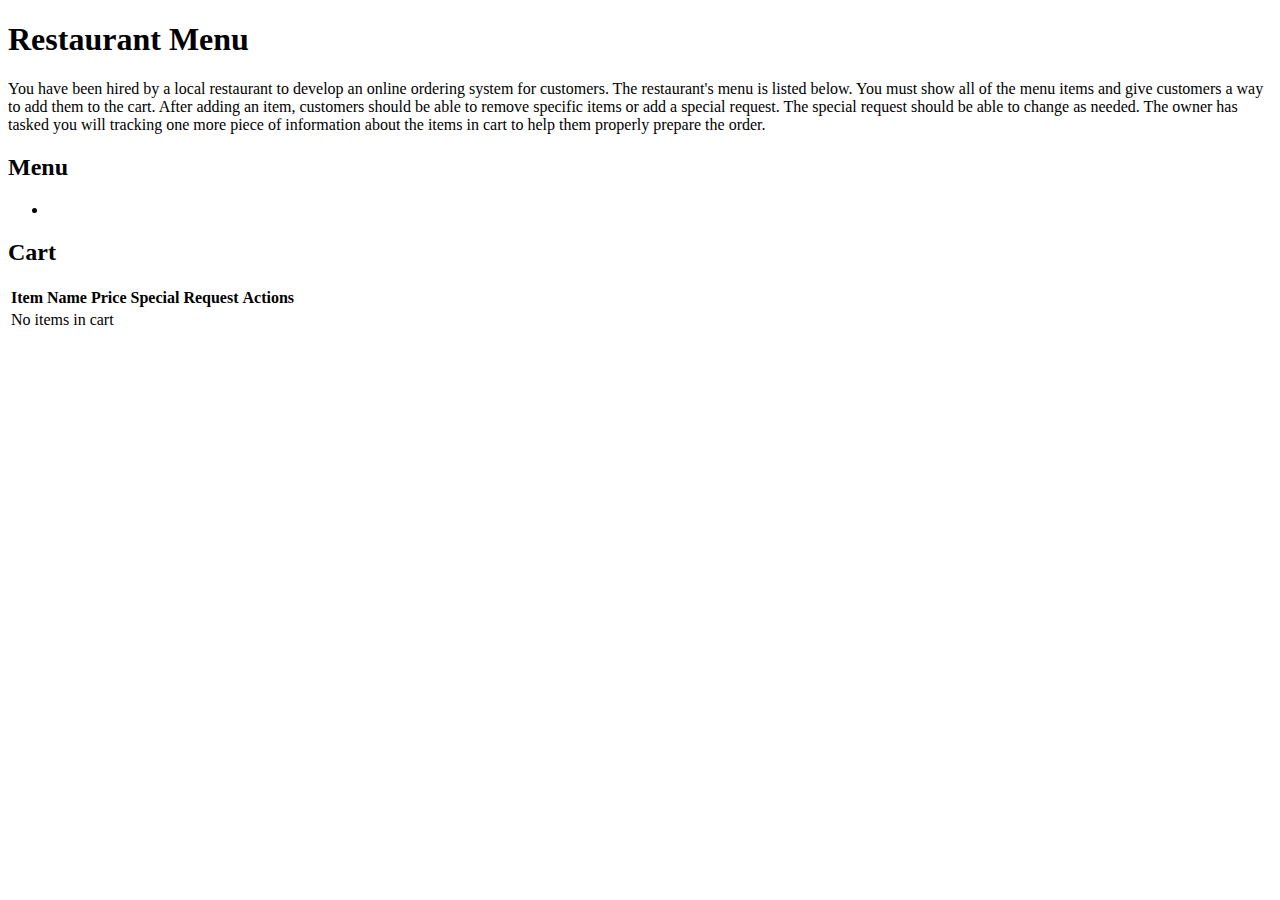
==== midterm/index.html @ 8a0082df "added Java Script file" ====
<!DOCTYPE html>
<html lang="en">
  <head>
    <meta charset="UTF-8" />
    <meta name="viewport" content="width=device-width, initial-scale=1.0" />
    <title>Midterm Restaurant</title>
  </head>
  <body>
    <h1>Restaurant Menu</h1>
    <p>
      You have been hired by a local restaurant to develop an online ordering
      system for customers. The restaurant's menu is listed below. You must show
      all of the menu items and give customers a way to add them to the cart.
      After adding an item, customers should be able to remove specific items or
      add a special request. The special request should be able to change as
      needed. The owner has tasked you will tracking one more piece of
      information about the items in cart to help them properly prepare the
      order.
    </p>
    <h2>Menu</h2>
    <ul id="menu">
      <li></li>
    </ul>
    <h2>Cart</h2>
    <table id="cart">
      <tr>
        <th>Item Name</th>
        <th>Price</th>
        <th>Special Request</th>
        <th>Actions</th>
      </tr>
      <tr id="no-items">
        <td colspan="4">No items in cart</td>
      </tr>
      <tr></tr>
    </table>
    <script src="js/script.js"></script>
  </body>
</html>
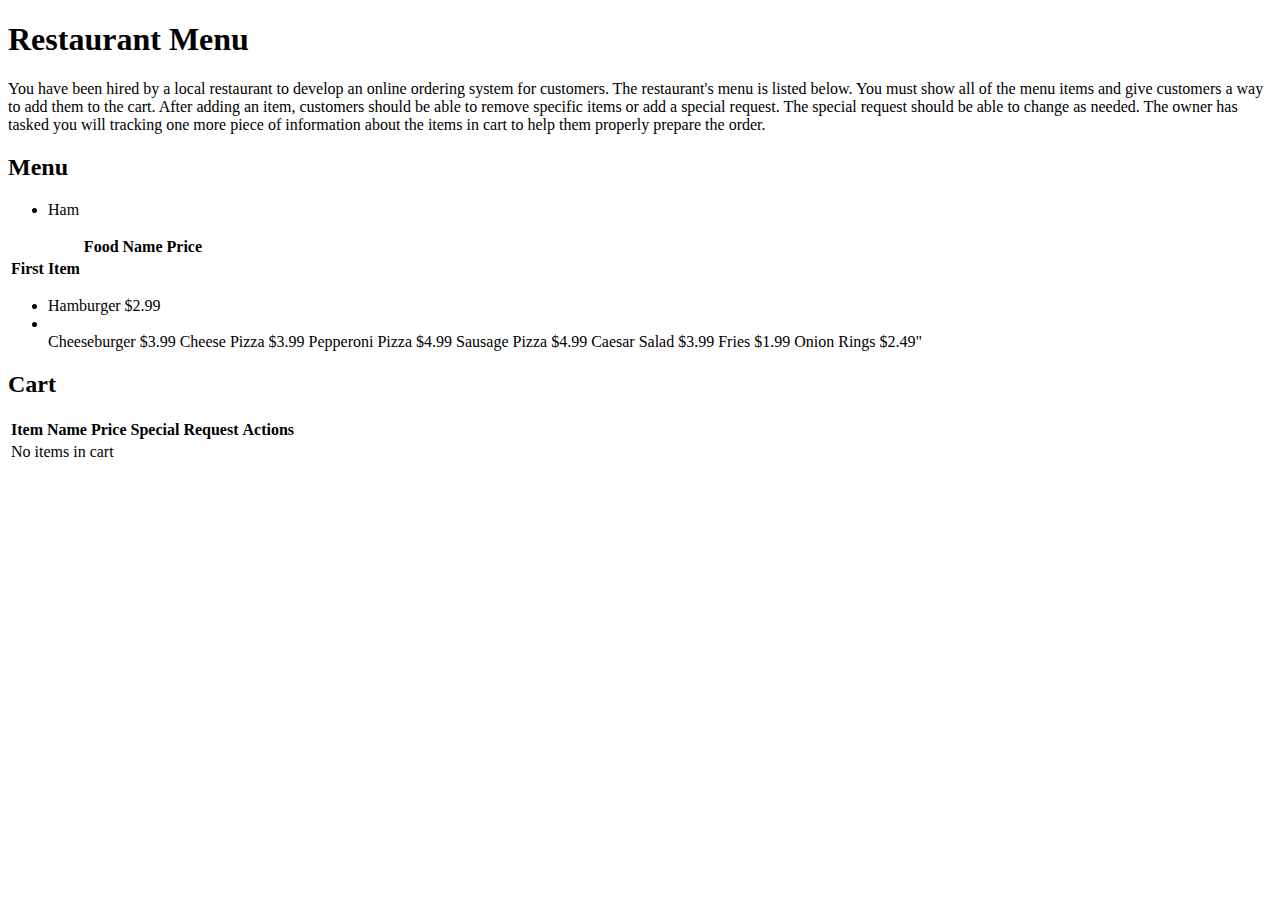
==== commit e9f315a2: "Add another table" ====
--- a/midterm/index.html
+++ b/midterm/index.html
@@ -18,21 +18,41 @@
       order.
     </p>
     <h2>Menu</h2>
+    <table>
+      <tr>
+        <th></th>
+        <th>Food Name</th>
+        <th>Price</th>
+      </tr>
+      <tr>
+        <th>First Item</th>
+          <ul>
+            <li>Ham</li>
+          </ul>
+      </tr>
+    </table>
     <ul id="menu">
-      <li></li>
+      <li>
+        Hamburger $2.99</li>
+        <li></li>
+        Cheeseburger $3.99 Cheese Pizza $3.99 Pepperoni Pizza
+        $4.99 Sausage Pizza $4.99 Caesar Salad $3.99 Fries $1.99 Onion Rings
+        $2.49"
+      </li>
     </ul>
     <h2>Cart</h2>
-    <table id="cart">
-      <tr>
-        <th>Item Name</th>
-        <th>Price</th>
-        <th>Special Request</th>
-        <th>Actions</th>
-      </tr>
-      <tr id="no-items">
-        <td colspan="4">No items in cart</td>
-      </tr>
-      <tr></tr>
+    <table>
+      <tbody id="cart">
+        <tr>
+          <th>Item Name</th>
+          <th>Price</th>
+          <th>Special Request</th>
+          <th>Actions</th>
+        </tr>
+        <tr id="no_items">
+          <td colspan="4">No items in cart</td>
+        </tr>
+      </tbody>
     </table>
     <script src="js/script.js"></script>
   </body>
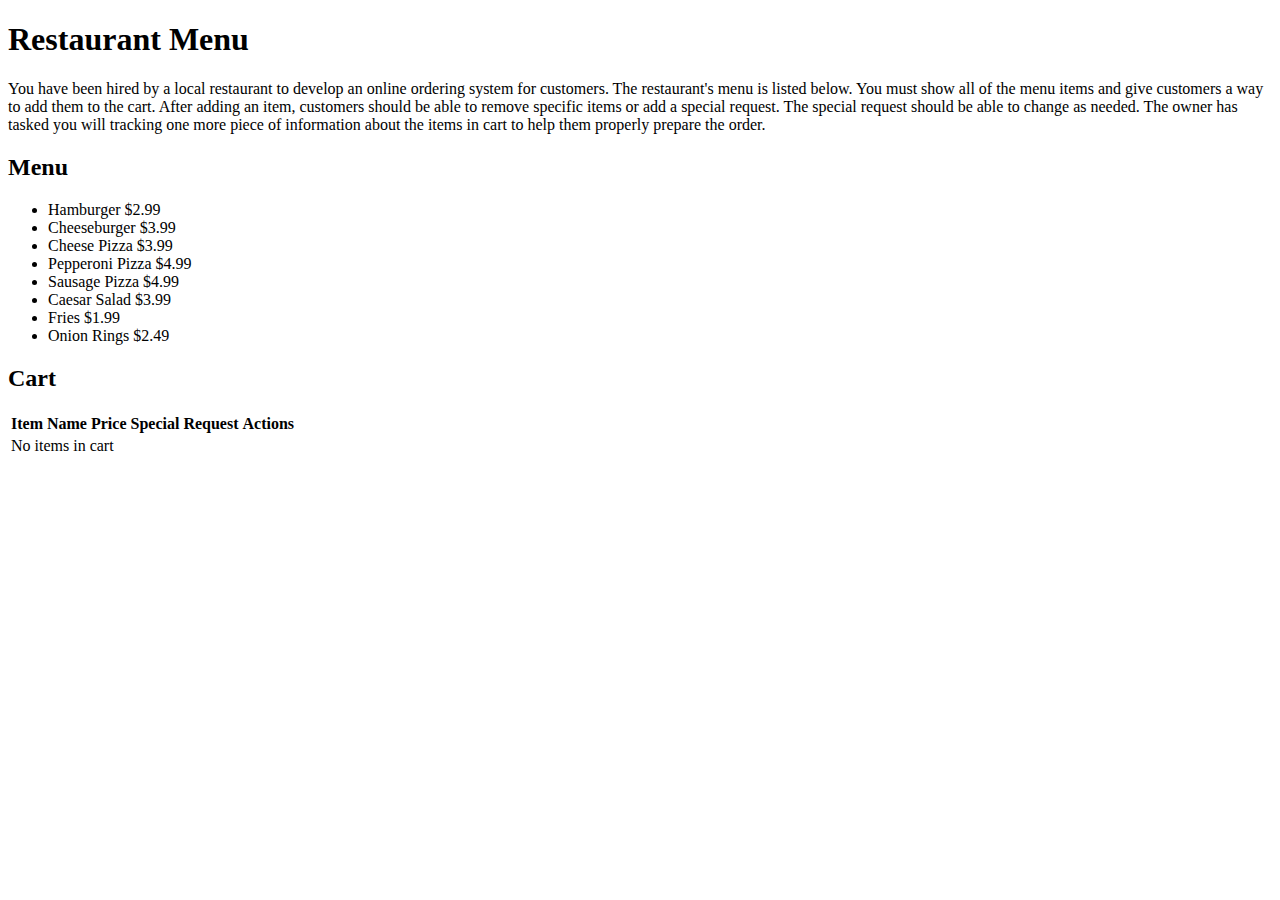
==== commit 3c8eb7fa: "Removed new table that didn't work. Updated ul" ====
--- a/midterm/index.html
+++ b/midterm/index.html
@@ -18,27 +18,15 @@
       order.
     </p>
     <h2>Menu</h2>
-    <table>
-      <tr>
-        <th></th>
-        <th>Food Name</th>
-        <th>Price</th>
-      </tr>
-      <tr>
-        <th>First Item</th>
-          <ul>
-            <li>Ham</li>
-          </ul>
-      </tr>
-    </table>
     <ul id="menu">
-      <li>
-        Hamburger $2.99</li>
-        <li></li>
-        Cheeseburger $3.99 Cheese Pizza $3.99 Pepperoni Pizza
-        $4.99 Sausage Pizza $4.99 Caesar Salad $3.99 Fries $1.99 Onion Rings
-        $2.49"
-      </li>
+      <li>Hamburger $2.99</li>
+      <li>Cheeseburger $3.99</li>
+      <li>Cheese Pizza $3.99</li>
+      <li>Pepperoni Pizza $4.99</li>
+      <li>Sausage Pizza $4.99</li>
+      <li>Caesar Salad $3.99</li>
+      <li>Fries $1.99</li>
+      <li>Onion Rings $2.49</li>
     </ul>
     <h2>Cart</h2>
     <table>
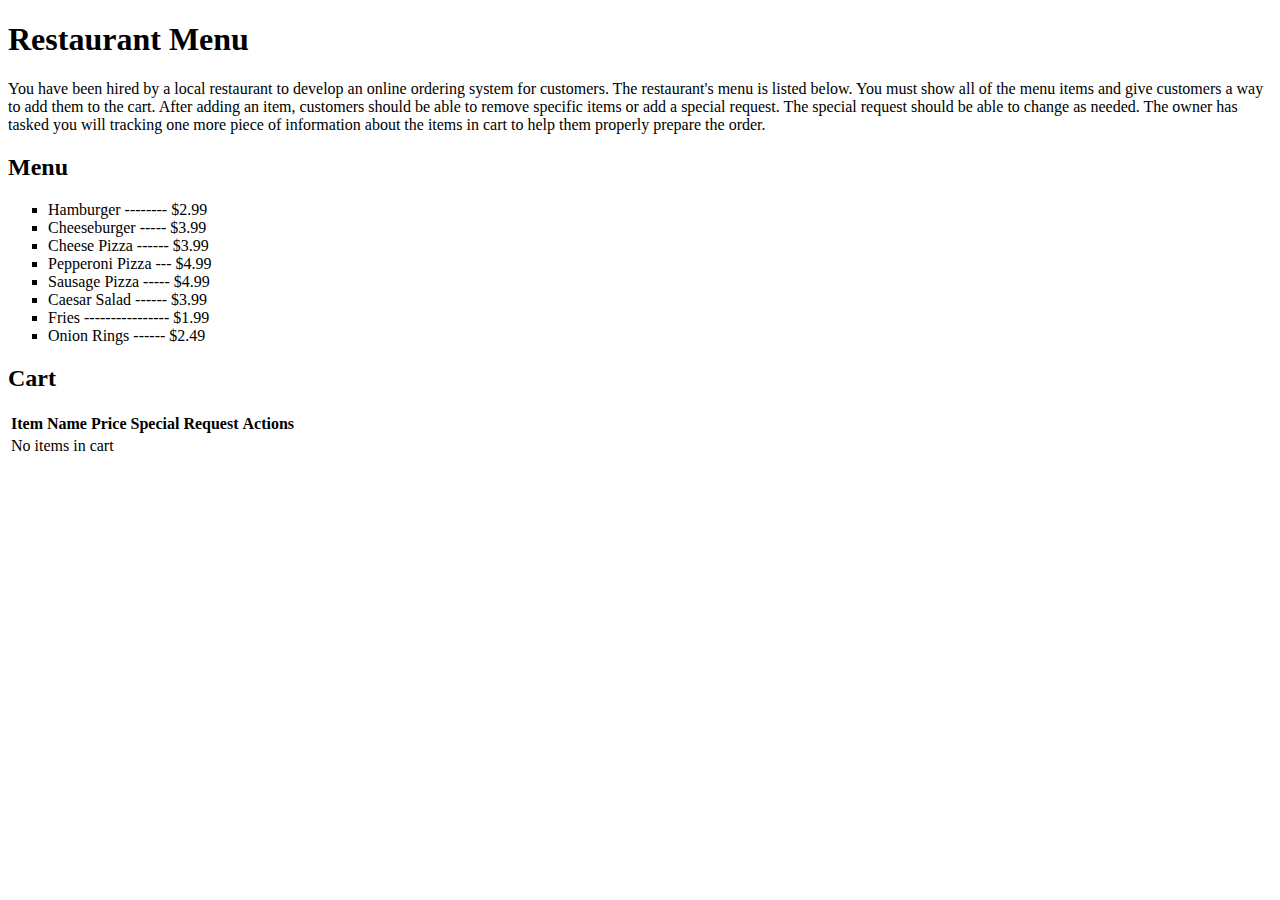
==== commit d8748c04: "Square bullet in unordered list" ====
--- a/midterm/index.html
+++ b/midterm/index.html
@@ -18,15 +18,15 @@
       order.
     </p>
     <h2>Menu</h2>
-    <ul id="menu">
-      <li>Hamburger $2.99</li>
-      <li>Cheeseburger $3.99</li>
-      <li>Cheese Pizza $3.99</li>
-      <li>Pepperoni Pizza $4.99</li>
-      <li>Sausage Pizza $4.99</li>
-      <li>Caesar Salad $3.99</li>
-      <li>Fries $1.99</li>
-      <li>Onion Rings $2.49</li>
+    <ul id="menu" style="list-style-type: square">
+      <li>Hamburger -------- $2.99</li>
+      <li>Cheeseburger ----- $3.99</li>
+      <li>Cheese Pizza ------ $3.99</li>
+      <li>Pepperoni Pizza --- $4.99</li>
+      <li>Sausage Pizza ----- $4.99</li>
+      <li>Caesar Salad ------ $3.99</li>
+      <li>Fries ---------------- $1.99</li>
+      <li>Onion Rings ------ $2.49</li>
     </ul>
     <h2>Cart</h2>
     <table>
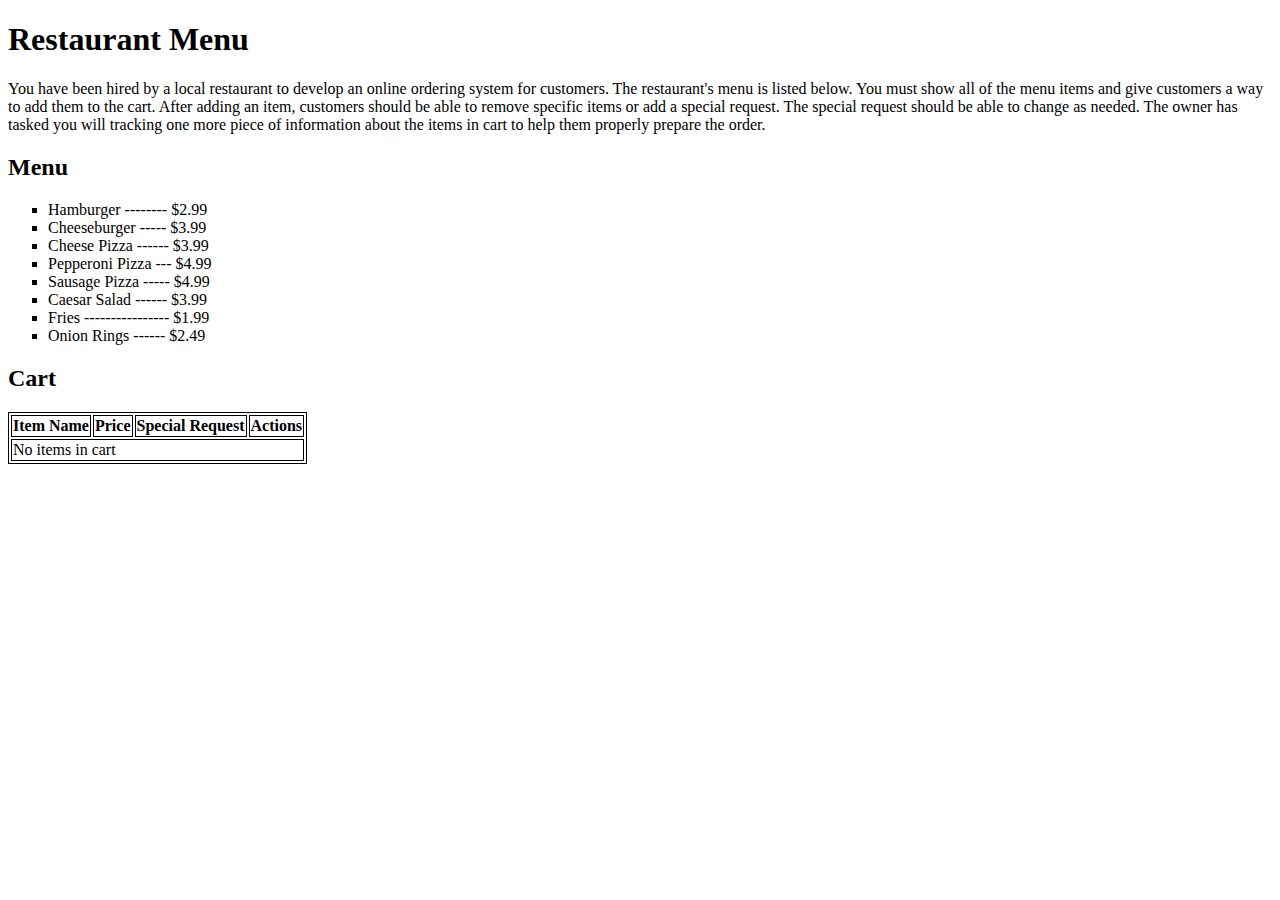
==== commit 4b56eba7: "Added style to table" ====
--- a/midterm/index.html
+++ b/midterm/index.html
@@ -4,6 +4,13 @@
     <meta charset="UTF-8" />
     <meta name="viewport" content="width=device-width, initial-scale=1.0" />
     <title>Midterm Restaurant</title>
+    <style>
+      table,
+      th,
+      td {
+        border: 1px solid;
+      }
+    </style>
   </head>
   <body>
     <h1>Restaurant Menu</h1>
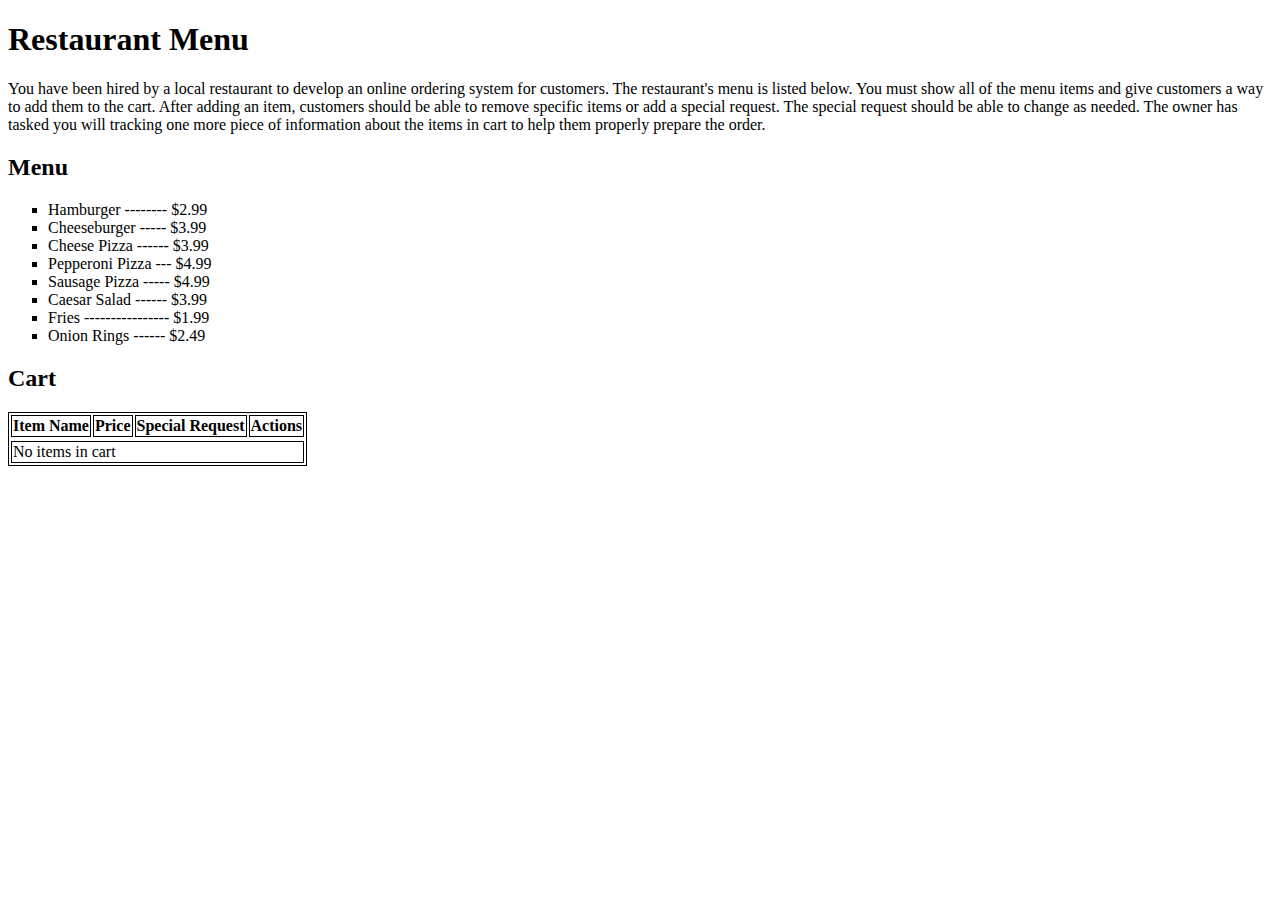
==== commit 50416e9a: "Idk. I updated stuff" ====
--- a/midterm/index.html
+++ b/midterm/index.html
@@ -44,6 +44,7 @@
           <th>Special Request</th>
           <th>Actions</th>
         </tr>
+        <tr></tr>
         <tr id="no_items">
           <td colspan="4">No items in cart</td>
         </tr>
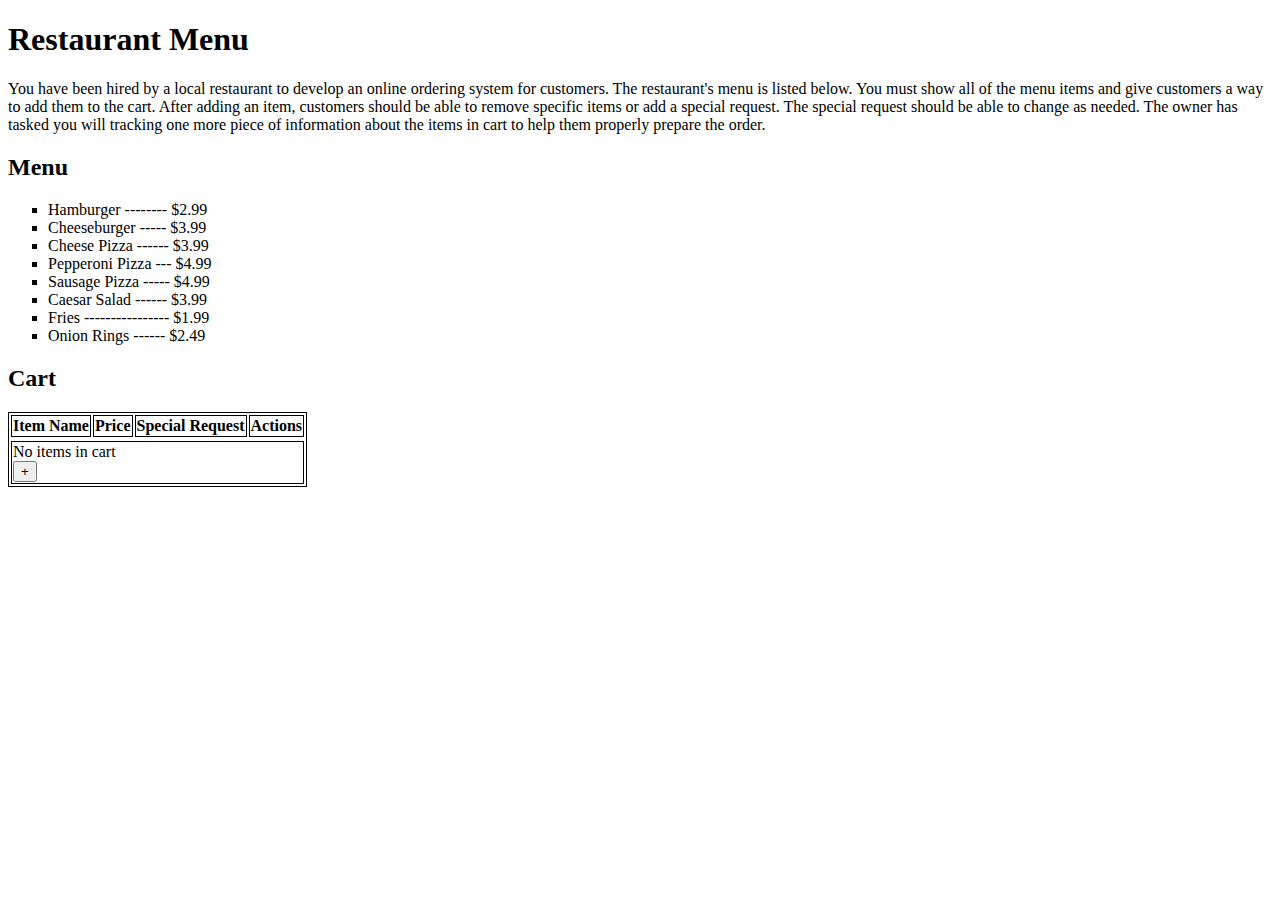
==== commit 8be402aa: "Added Plus button and a For loop" ====
--- a/midterm/index.html
+++ b/midterm/index.html
@@ -46,7 +46,12 @@
         </tr>
         <tr></tr>
         <tr id="no_items">
-          <td colspan="4">No items in cart</td>
+          <td colspan="4">
+            No items in cart
+            <section id="plus">
+              <button onclick="getPlus()">+</button>
+            </section>
+          </td>
         </tr>
       </tbody>
     </table>
